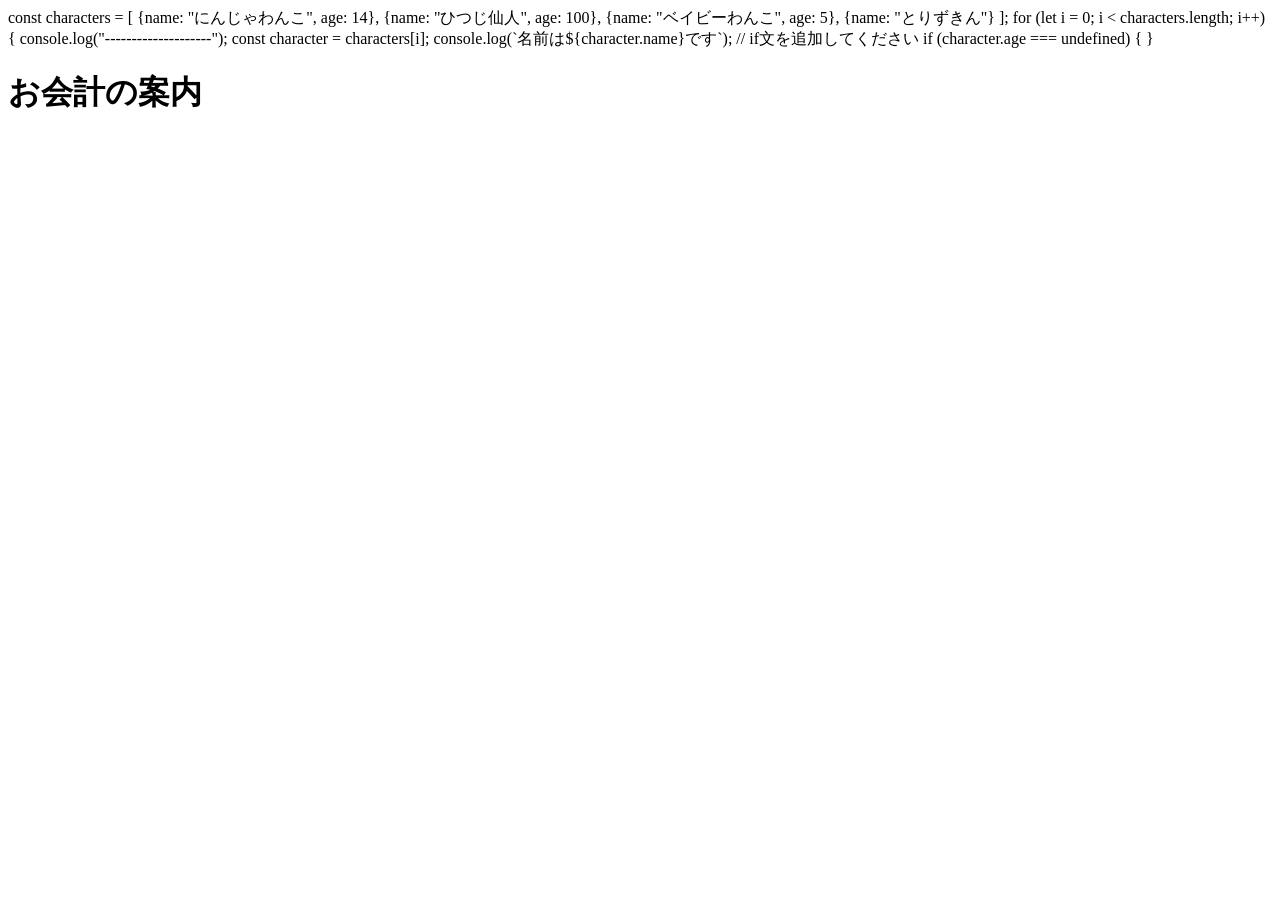
==== index.html @ 36e83125 "Progate JavaScript関数の練習" ====
const characters = [
  {name: "にんじゃわんこ", age: 14},
  {name: "ひつじ仙人", age: 100},
  {name: "ベイビーわんこ", age: 5},
  {name: "とりずきん"}
];

for (let i = 0; i < characters.length; i++) {
  console.log("--------------------");
  
  const character = characters[i];
  
  console.log(`名前は${character.name}です`);
  
  // if文を追加してください
  if (character.age === undefined) {
            


  
  
}
<!DOCTYPE html>
<html lang="ja">
<head>
    <meta charset="UTF-8">
    <title>接骨院 受付計算システム</title>
</head>
<body>
    <h1>お会計の案内</h1>
    <div id="display-name"></div>
    <div id="display-total"></div>

    <script src="script.js"></script>
</body>
</html>
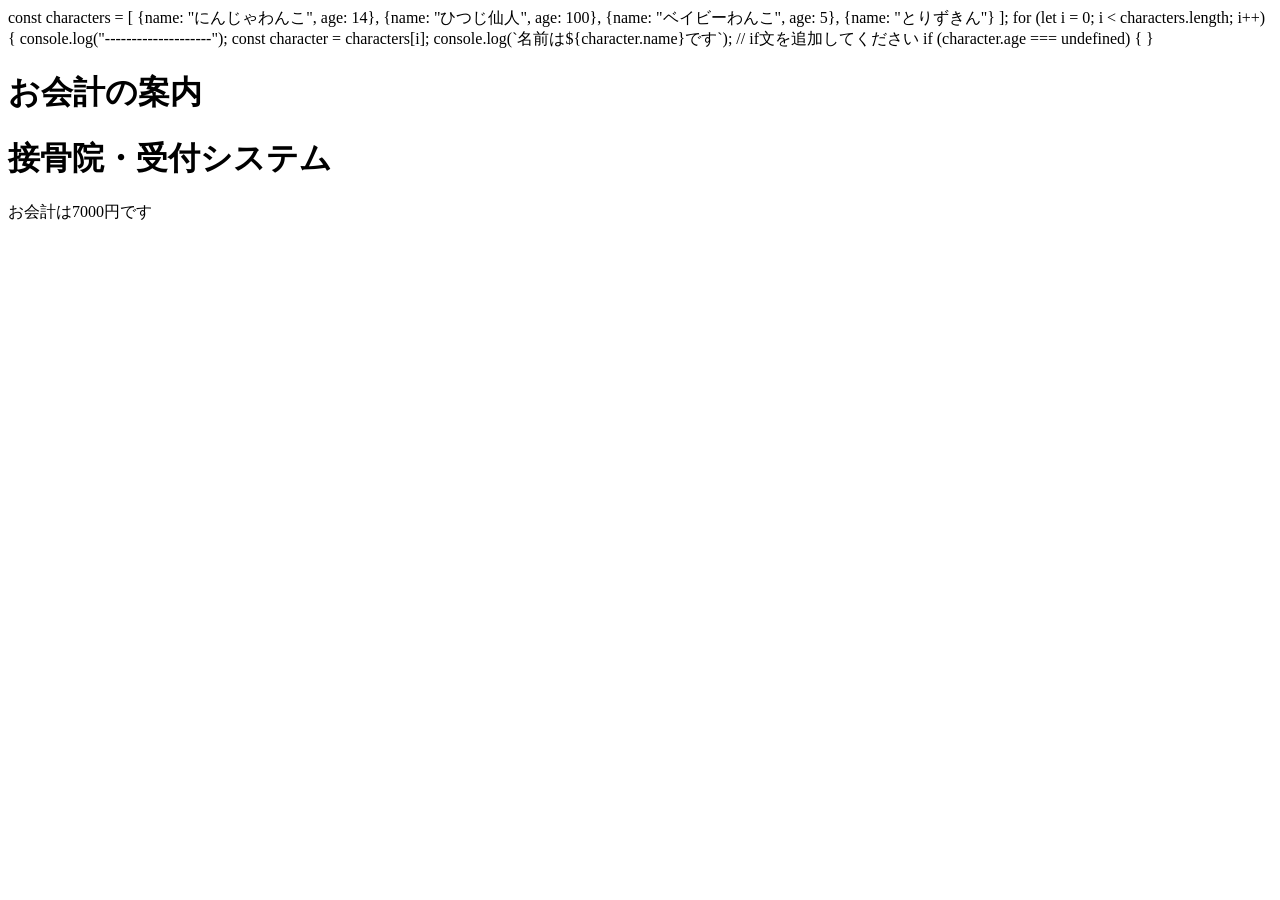
==== commit 9e474a37: "初診料判定ロジックの実装" ====
--- a/index.html
+++ b/index.html
@@ -28,9 +28,8 @@
 </head>
 <body>
     <h1>お会計の案内</h1>
-    <div id="display-name"></div>
-    <div id="display-total"></div>
-
+    <h1>接骨院・受付システム</h1>
+    <div id="check-out"></div>
     <script src="script.js"></script>
 </body>
 </html>
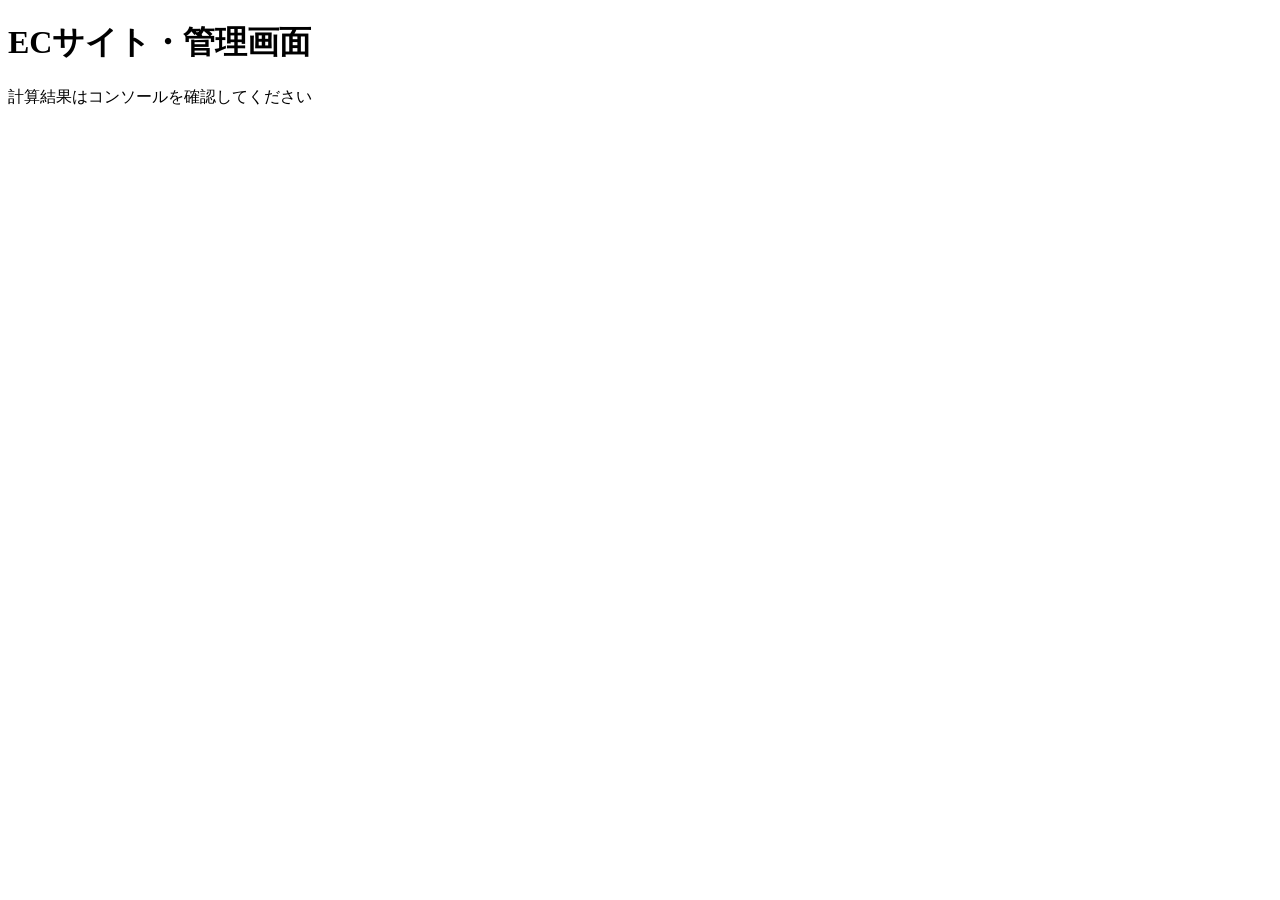
==== commit cfbf32e2: "10分タイムアタック成功。VIPポイント計算ロジック実装" ====
--- a/index.html
+++ b/index.html
@@ -1,35 +1,16 @@
-const characters = [
-  {name: "にんじゃわんこ", age: 14},
-  {name: "ひつじ仙人", age: 100},
-  {name: "ベイビーわんこ", age: 5},
-  {name: "とりずきん"}
-];
-
-for (let i = 0; i < characters.length; i++) {
-  console.log("--------------------");
-  
-  const character = characters[i];
-  
-  console.log(`名前は${character.name}です`);
-  
-  // if文を追加してください
-  if (character.age === undefined) {
-            
-
-
-  
-  
-}
 <!DOCTYPE html>
 <html lang="ja">
 <head>
     <meta charset="UTF-8">
-    <title>接骨院 受付計算システム</title>
+    <meta name="viewport" content="width=device-width, initial-scale=1.0">
+    <title>ECサイト 送料計算システム</title>
 </head>
 <body>
-    <h1>お会計の案内</h1>
-    <h1>接骨院・受付システム</h1>
-    <div id="check-out"></div>
+    <h1>ECサイト・管理画面</h1>
+    <div id="check-out">
+        <p>計算結果はコンソールを確認してください</p>
+    </div>
+
     <script src="script.js"></script>
 </body>
 </html>
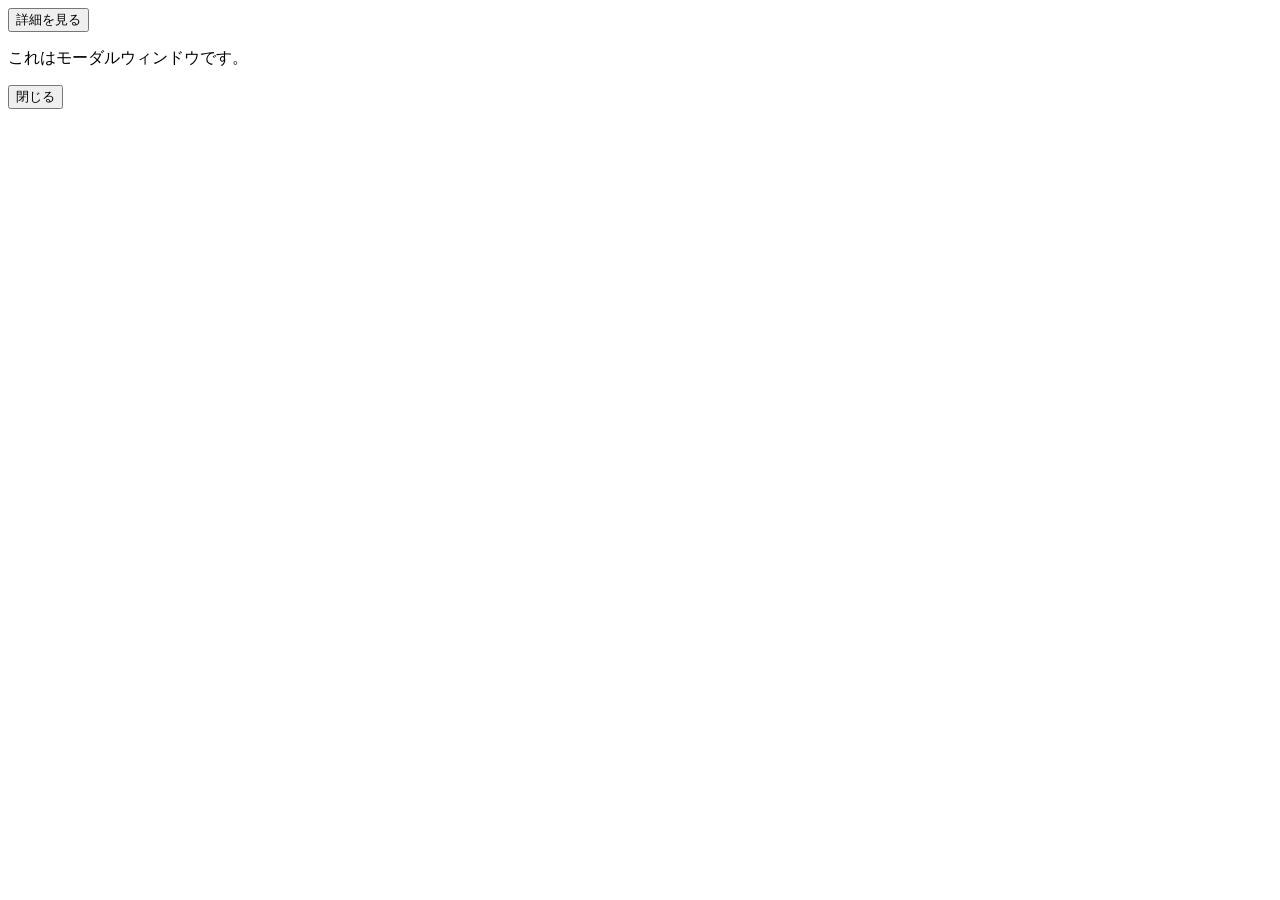
==== commit a5334323: "Modal Window Practice (DOM / EventListener) 今回の学習では、JavaScriptのDOM操作を使ってモーダルウィンドウの表示・非表示を実装しました。  主な" ====
--- a/index.html
+++ b/index.html
@@ -1,16 +1,21 @@
 <!DOCTYPE html>
 <html lang="ja">
 <head>
-    <meta charset="UTF-8">
-    <meta name="viewport" content="width=device-width, initial-scale=1.0">
-    <title>ECサイト 送料計算システム</title>
+  <meta charset="utf-8">
+  <title>Modal Window</title>
+  <link rel="stylesheet" href="css/styles.css">
 </head>
 <body>
-    <h1>ECサイト・管理画面</h1>
-    <div id="check-out">
-        <p>計算結果はコンソールを確認してください</p>
+
+  <button class="open">詳細を見る</button>
+
+  <div class="overlay hidden">
+    <div class="modal">
+      <p>これはモーダルウィンドウです。</p>
+      <button class="close">閉じる</button>
     </div>
-
-    <script src="script.js"></script>
+  </div>
+  
+  <script src="js/main.js"></script>
 </body>
 </html>
